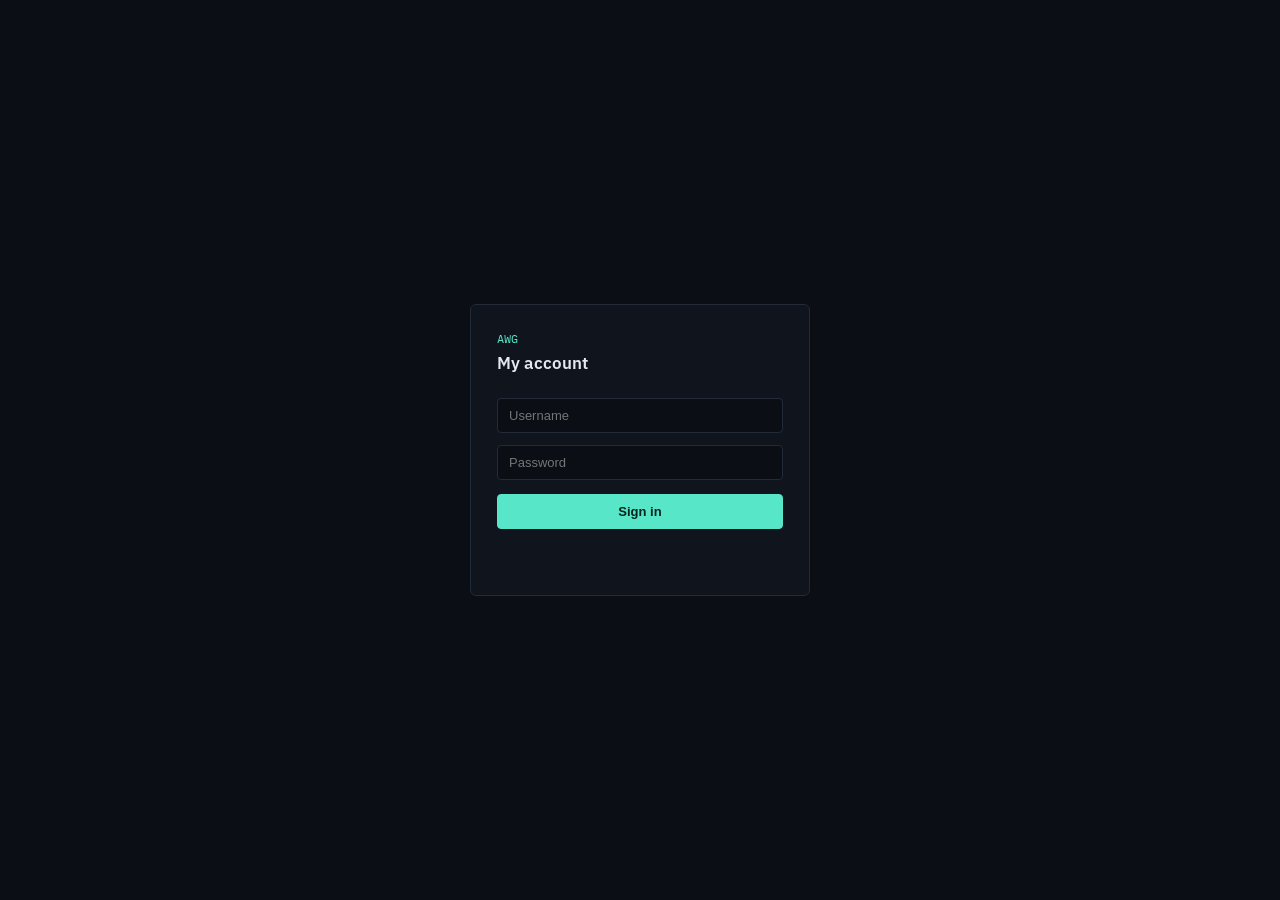
==== portal-standalone/index.html @ f48534c5 "Add files via upload" ====
<!DOCTYPE html>
<html lang="en">
<head>
<meta charset="UTF-8">
<meta name="viewport" content="width=device-width, initial-scale=1.0">
<title>My VPN Account</title>
<link rel="stylesheet" href="portal.css?v=2">
</head>
<body>

<div id="login-view" class="wrap">
  <div class="card">
    <div class="brand">AWG</div>
    <h1>My account</h1>
    <input id="p-username" placeholder="Username" autocomplete="username">
    <input id="p-password" type="password" placeholder="Password" autocomplete="current-password">
    <button class="btn-primary btn-block" onclick="portalLogin()">Sign in</button>
    <p id="p-error" class="error"></p>
    <p class="hint" id="p-source"></p>
  </div>
</div>

<div id="status-view" class="wrap hidden">
  <div class="card">
    <div class="brand">AWG</div>
    <div class="status-row">
      <span class="status-dot" id="p-dot"></span>
      <span id="p-online-label">—</span>
      <button class="btn-ghost btn-sm" style="margin-right:auto" onclick="portalLogout()">Sign out</button>
    </div>
    <h1 id="p-name">—</h1>

    <div class="metric">
      <div class="metric-label">Data used</div>
      <div class="usage-track"><div class="usage-fill" id="p-usage-fill"></div></div>
      <div class="metric-value mono" id="p-usage-text">—</div>
    </div>

    <div class="metric">
      <div class="metric-label">Time remaining</div>
      <div class="metric-value mono" id="p-time-text">—</div>
    </div>

    <div class="divider"></div>
    <button class="btn-primary btn-block" onclick="showConfig()">Get config / QR</button>
  </div>
</div>

<div id="config-view" class="wrap hidden">
  <div class="card">
    <div class="brand">AWG</div>
    <h1>Your config</h1>
    <div class="qr-wrap"><img id="p-qr"></div>
    <textarea id="p-config-text" readonly rows="12"></textarea>
    <button class="btn-primary btn-block" onclick="downloadPortalConfig()">Download .conf</button>
    <button class="btn-ghost btn-block" onclick="backToStatus()">Back</button>
  </div>
</div>

<script src="portal.js?v=2"></script>
</body>
</html>
---- portal-standalone/portal.css ----
@import url('https://fonts.googleapis.com/css2?family=IBM+Plex+Sans:wght@400;500;600&family=IBM+Plex+Mono:wght@400;500;600&display=swap');

:root {
  --bg: #0b0e14; --surface: #10141d; --surface-2: #161b26; --border: #232a38;
  --text: #e4e8f1; --text-dim: #7c879b;
  --accent: #57e6c8; --accent-dim: #57e6c833;
  --warn: #f2b26a; --danger: #f2657d;
  --mono: 'IBM Plex Mono', ui-monospace, monospace;
  --sans: 'IBM Plex Sans', -apple-system, sans-serif;
}
* { box-sizing: border-box; }
body {
  margin: 0; min-height: 100vh; font-family: var(--sans); background: var(--bg); color: var(--text);
  display: flex; align-items: center; justify-content: center; font-size: 14px;
}
.hidden { display: none !important; }
.mono { font-family: var(--mono); }
.wrap { width: 100%; display: flex; justify-content: center; padding: 20px; }
.card {
  width: 340px; padding: 26px; border: 1px solid var(--border); border-radius: 6px; background: var(--surface);
}
.brand { font-family: var(--mono); font-size: 12px; color: var(--accent); }
h1 { font-size: 17px; font-weight: 600; margin: 6px 0 18px; }

input {
  width: 100%; padding: 9px 11px; margin: 6px 0; border-radius: 4px;
  border: 1px solid var(--border); background: var(--bg); color: var(--text); font-size: 13px;
}
textarea {
  width: 100%; padding: 9px 11px; margin: 10px 0; border-radius: 4px;
  border: 1px solid var(--border); background: var(--bg); color: var(--text);
  font-family: var(--mono); font-size: 11px;
}
button {
  cursor: pointer; border: 1px solid var(--border); border-radius: 4px; padding: 9px 14px;
  font-size: 13px; font-weight: 500; background: var(--surface-2); color: var(--text); margin-top: 8px;
}
.btn-primary { background: var(--accent); color: #06231d; border-color: var(--accent); font-weight: 600; }
.btn-ghost { background: transparent; border-color: transparent; color: var(--text-dim); }
.btn-sm { padding: 4px 9px; font-size: 12px; margin-top: 0; }
.btn-block { width: 100%; }

.error { color: var(--danger); font-size: 12px; min-height: 16px; }
.hint { color: var(--text-dim); font-size: 11px; margin-top: 10px; text-align: center; }

.status-row { display: flex; align-items: center; gap: 7px; margin-bottom: 6px; }
.status-dot { width: 8px; height: 8px; border-radius: 50%; background: var(--text-dim); }
.status-dot.online { background: var(--accent); box-shadow: 0 0 0 3px var(--accent-dim); }

.metric { margin: 16px 0; }
.metric-label { font-size: 11px; color: var(--text-dim); margin-bottom: 6px; }
.metric-value { font-size: 13px; }
.usage-track { height: 6px; border-radius: 3px; background: var(--surface-2); overflow: hidden; margin-bottom: 6px; }
.usage-fill { height: 100%; background: var(--accent); }
.usage-fill.warn { background: var(--warn); }
.usage-fill.danger { background: var(--danger); }

.divider { height: 1px; background: var(--border); margin: 18px 0; }
.qr-wrap { display: flex; justify-content: center; margin-bottom: 10px; }
.qr-wrap img { width: 190px; height: 190px; border-radius: 4px; background: #fff; padding: 8px; }
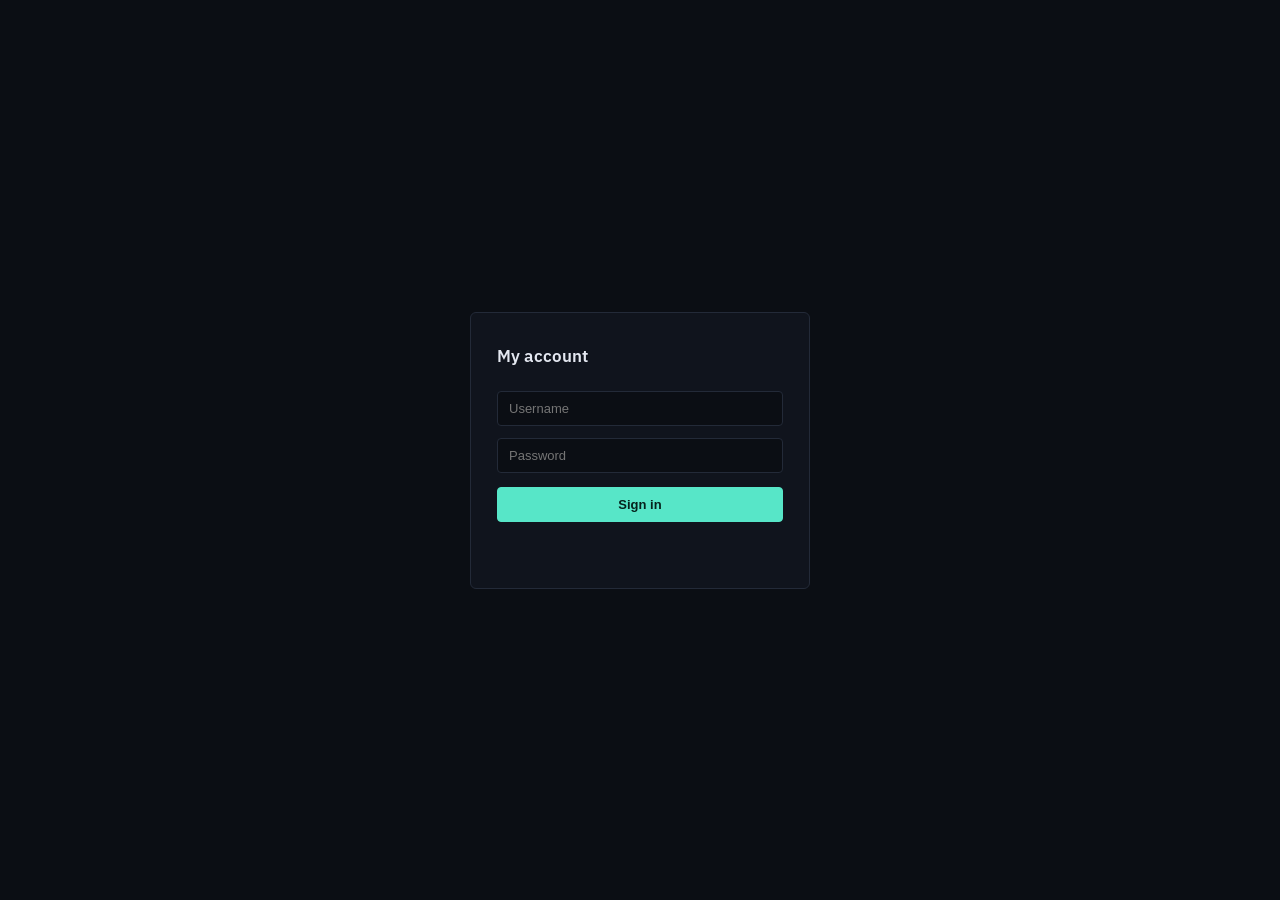
==== commit cef359c5: "Add files via upload" ====
--- a/portal-standalone/index.html
+++ b/portal-standalone/index.html
@@ -4,13 +4,12 @@
 <meta charset="UTF-8">
 <meta name="viewport" content="width=device-width, initial-scale=1.0">
 <title>My VPN Account</title>
-<link rel="stylesheet" href="portal.css?v=2">
+<link rel="stylesheet" href="portal.css?v=4">
 </head>
 <body>
 
 <div id="login-view" class="wrap">
   <div class="card">
-    <div class="brand">AWG</div>
     <h1>My account</h1>
     <input id="p-username" placeholder="Username" autocomplete="username">
     <input id="p-password" type="password" placeholder="Password" autocomplete="current-password">
@@ -22,7 +21,6 @@
 
 <div id="status-view" class="wrap hidden">
   <div class="card">
-    <div class="brand">AWG</div>
     <div class="status-row">
       <span class="status-dot" id="p-dot"></span>
       <span id="p-online-label">—</span>
@@ -30,14 +28,11 @@
     </div>
     <h1 id="p-name">—</h1>
 
-    <div class="metric">
-      <div class="metric-label">Data used</div>
-      <div class="usage-track"><div class="usage-fill" id="p-usage-fill"></div></div>
-      <div class="metric-value mono" id="p-usage-text">—</div>
-    </div>
+    <div class="ring-wrap" id="p-ring-wrap"></div>
 
     <div class="metric">
       <div class="metric-label">Time remaining</div>
+      <div class="days-track"><div class="days-fill" id="p-days-fill"></div></div>
       <div class="metric-value mono" id="p-time-text">—</div>
     </div>
 
@@ -48,15 +43,15 @@
 
 <div id="config-view" class="wrap hidden">
   <div class="card">
-    <div class="brand">AWG</div>
     <h1>Your config</h1>
     <div class="qr-wrap"><img id="p-qr"></div>
     <textarea id="p-config-text" readonly rows="12"></textarea>
+    <button class="btn-primary btn-block" onclick="copyPortalConfig()">Copy</button>
     <button class="btn-primary btn-block" onclick="downloadPortalConfig()">Download .conf</button>
     <button class="btn-ghost btn-block" onclick="backToStatus()">Back</button>
   </div>
 </div>
 
-<script src="portal.js?v=2"></script>
+<script src="portal.js?v=4"></script>
 </body>
 </html>
--- a/portal-standalone/portal.css
+++ b/portal-standalone/portal.css
@@ -19,7 +19,6 @@
 .card {
   width: 340px; padding: 26px; border: 1px solid var(--border); border-radius: 6px; background: var(--surface);
 }
-.brand { font-family: var(--mono); font-size: 12px; color: var(--accent); }
 h1 { font-size: 17px; font-weight: 600; margin: 6px 0 18px; }
 
 input {
@@ -50,10 +49,15 @@
 .metric { margin: 16px 0; }
 .metric-label { font-size: 11px; color: var(--text-dim); margin-bottom: 6px; }
 .metric-value { font-size: 13px; }
-.usage-track { height: 6px; border-radius: 3px; background: var(--surface-2); overflow: hidden; margin-bottom: 6px; }
-.usage-fill { height: 100%; background: var(--accent); }
-.usage-fill.warn { background: var(--warn); }
-.usage-fill.danger { background: var(--danger); }
+.days-track { height: 6px; border-radius: 3px; background: var(--surface-2); overflow: hidden; margin-bottom: 6px; }
+.days-fill { height: 100%; background: var(--accent); }
+.days-fill.warn { background: var(--warn); }
+.days-fill.danger { background: var(--danger); }
+
+.ring-wrap { display: flex; justify-content: center; margin: 18px 0; }
+.ring-wrap svg text.ring-main { fill: var(--text); font-size: 15px; font-family: var(--mono); font-weight: 600; }
+.ring-wrap svg text.ring-sub { fill: var(--text-dim); font-size: 9px; font-family: var(--sans); }
+.ring-wrap svg text.ring-used { fill: var(--text-dim); font-size: 8px; font-family: var(--mono); }
 
 .divider { height: 1px; background: var(--border); margin: 18px 0; }
 .qr-wrap { display: flex; justify-content: center; margin-bottom: 10px; }
